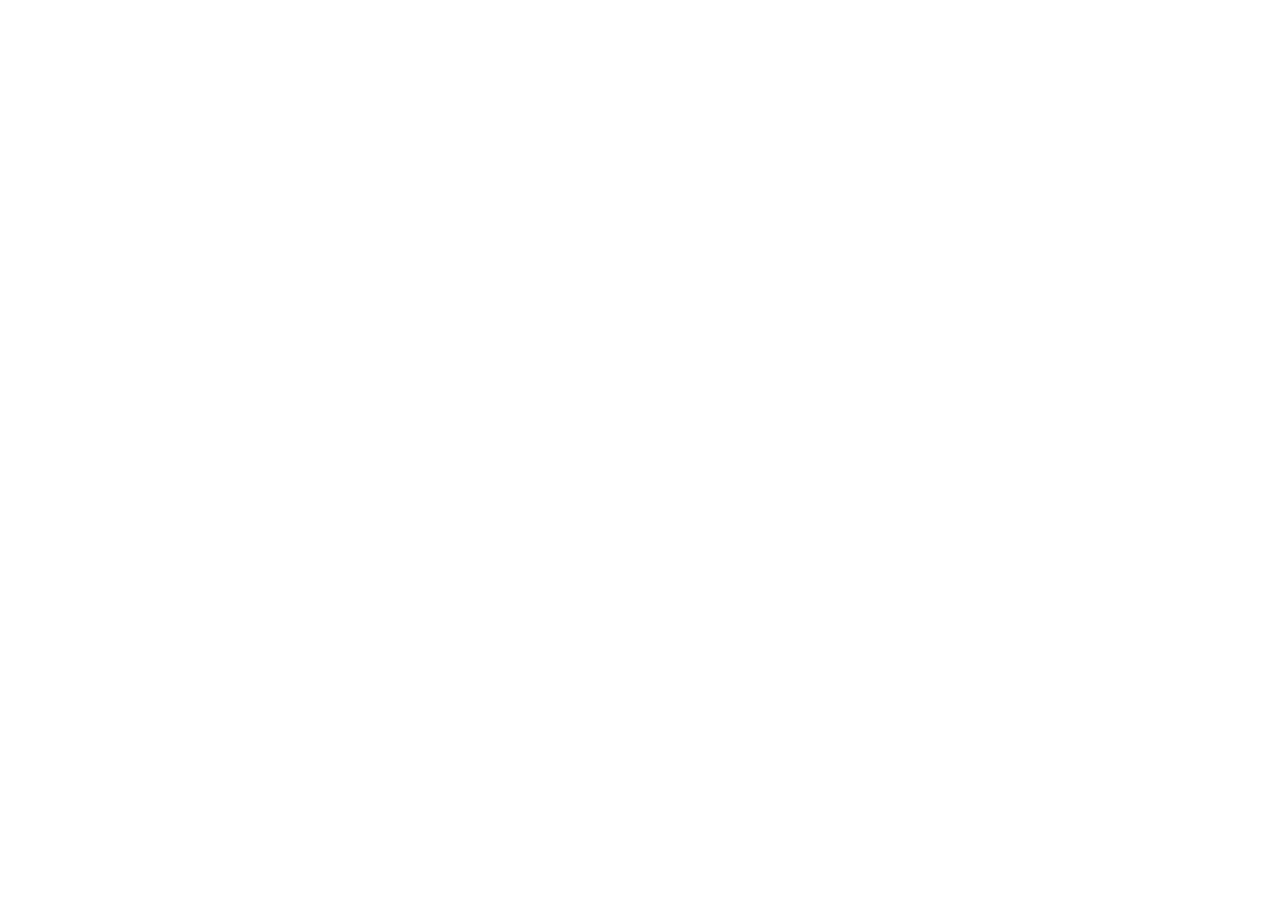
==== lessons/main.html @ 15684622 "Classes.js added. I'm reviewing js classes" ====
<!doctype html>
<html lang="en">
  <head>
    <meta charset="UTF-8" />
    <meta name="viewport" content="width=device-width, initial-scale=1.0" />
    <title>Lessons</title>
  </head>
  <body>
    <div class="wrapper" style="display: flex;">
      <div id="square"></div>
      <div id="square2"></div>
    </div>
    <div id="circle"></div>
    <div id="circle2"></div>

    <script src="classes.js"></script>
  </body>
</html>
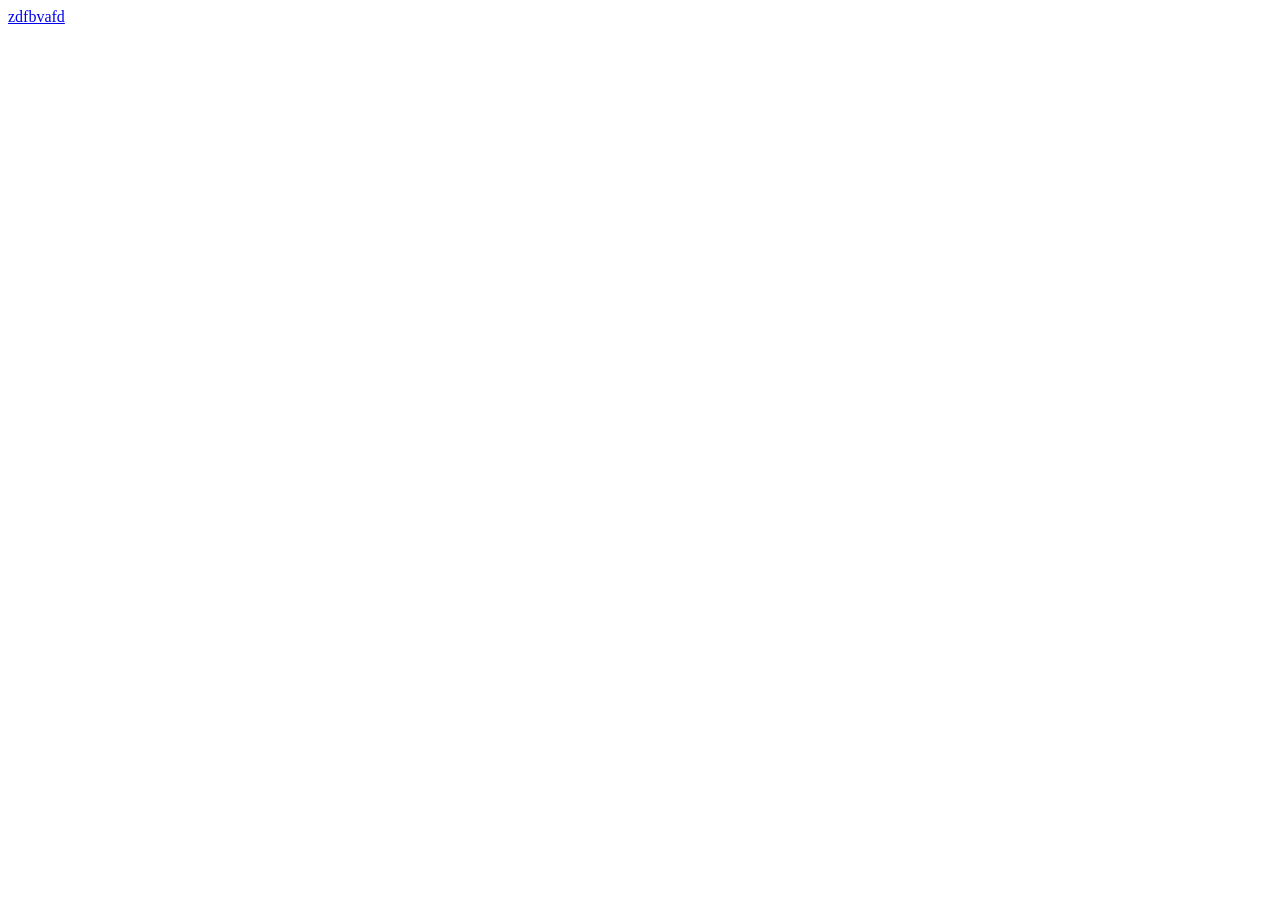
==== commit 057b3387: "Dars fayllari ishlatildi" ====
--- a/lessons/main.html
+++ b/lessons/main.html
@@ -6,13 +6,16 @@
     <title>Lessons</title>
   </head>
   <body>
-    <div class="wrapper" style="display: flex;">
+    <!-- <div class="wrapper" style="display: flex;">
       <div id="square"></div>
       <div id="square2"></div>
     </div>
     <div id="circle"></div>
-    <div id="circle2"></div>
+    <div id="circle2"></div> -->
+
+    <a href="http://" target="_self" rel="noopener noreferrer">zdfbvafd</a>
 
     <script src="classes.js"></script>
+    <script src="closure.js"></script>
   </body>
 </html>
